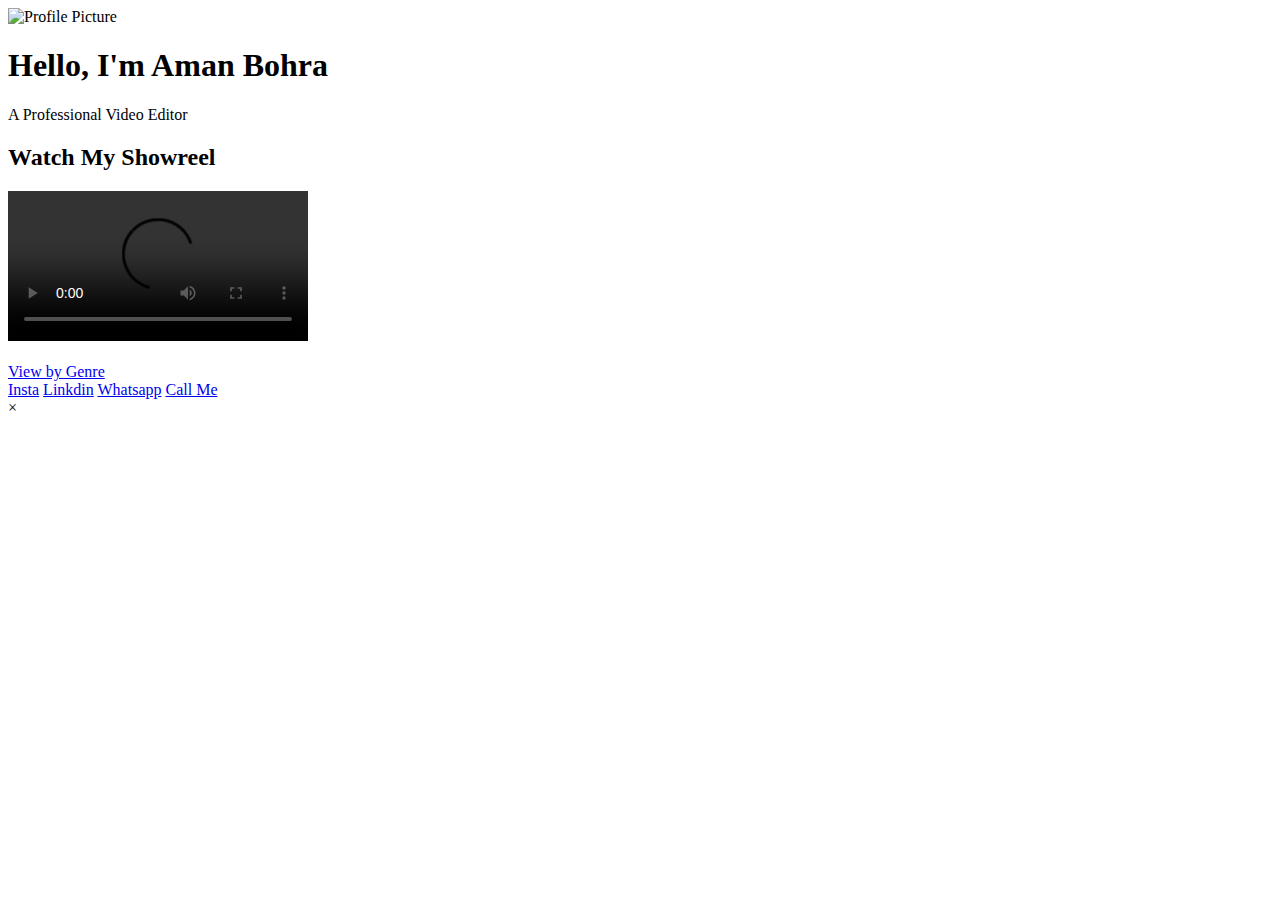
==== index.html @ 7eae5680 "Addded index.html" ====
<!DOCTYPE html>
<html lang="en">
<head>
    <meta charset="UTF-8">
    <meta name="viewport" content="width=device-width, initial-scale=1.0">
    <title>Home | Video Editor Portfolio</title>
    <link rel="stylesheet" href="csss.css">
    <link rel="stylesheet" href="ani.css">
</head>
<body>
    <div class="container">
        <header class="header">
            
            <div class="profile-wrapper">
                <img src="Profile.jpg" alt="Profile Picture" class="profile-pic" id="profile-pic">
            </div>
            <h1 class="fade-in">Hello, I'm Aman Bohra</h1>
            <p class="fade-in">A Professional Video Editor</p>
            <section class="intro-video hidden">
                <h2>Watch My Showreel</h2>
                <video controls autoplay playsinline class="showreel-video">
                    <source src="Main.mp4" type="video/mp4">
                    Your browser does not support the video tag.
                </video>
            </section>
            <section>

                <br>
                <a href="Portfolio.html" class="btn scale-in">View by Genre</a>

            
            </section>
            
        </header>
        <footer class="footer">
            <a href="https://www.instagram.com/amanbohrahere/" target="_blank" class="social-link">Insta</a>
            <a href="www.linkedin.com/in/amanbohrahere/" target="_blank" class="social-link">Linkdin</a>
            <a href="https://wa.me/8439027227" class="social-link" target="_blank">Whatsapp</a>

            <a href="tel:+918439027227" class="social-link">Call Me</a>
        </footer>
    </div>

    <!-- Modal -->
    <div id="profile-modal" class="modal">
        <span class="close">&times;</span>
        <img class="modal-content" id="modal-img">
        <div id="caption"></div>
    </div>

    <script src="jss.js"></script>
</body>
</html>
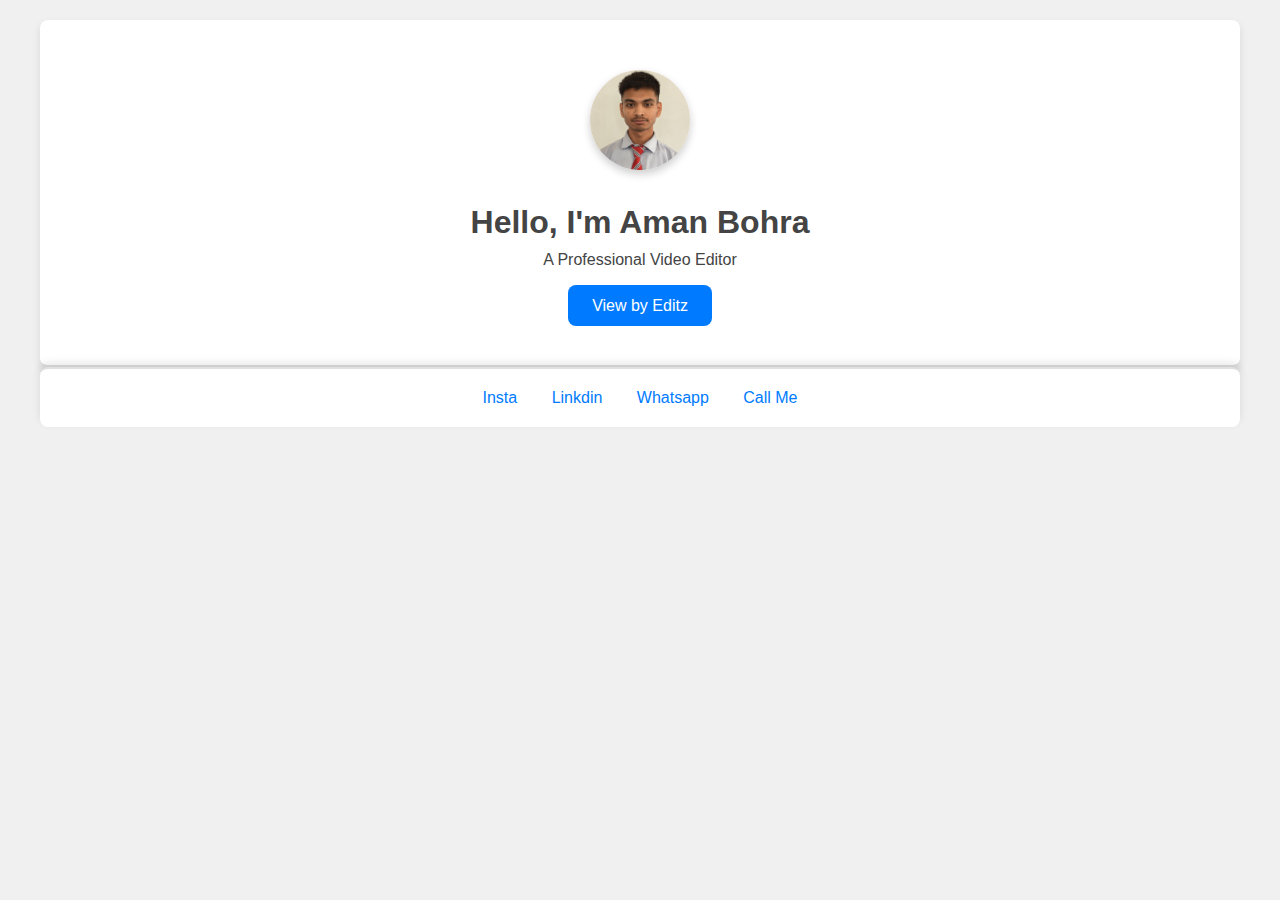
==== commit 2eb74087: "Update index.html" ====
--- a/index.html
+++ b/index.html
@@ -16,17 +16,11 @@
             </div>
             <h1 class="fade-in">Hello, I'm Aman Bohra</h1>
             <p class="fade-in">A Professional Video Editor</p>
-            <section class="intro-video hidden">
-                <h2>Watch My Showreel</h2>
-                <video controls autoplay playsinline class="showreel-video">
-                    <source src="Main.mp4" type="video/mp4">
-                    Your browser does not support the video tag.
-                </video>
-            </section>
+        
             <section>
 
                 <br>
-                <a href="Portfolio.html" class="btn scale-in">View by Genre</a>
+                <a href="Portfolio.html" class="btn scale-in">View by Editz</a>
 
             
             </section>
--- a/csss.css
+++ b/csss.css
@@ -0,0 +1,206 @@
+body {
+    font-family: 'Arial', sans-serif;
+    margin: 0;
+    padding: 0;
+    background-color: #f0f0f0; /* Light grey background */
+    color: #333; /* Dark grey text color */
+    overflow-x: hidden;
+}
+
+.container {
+    max-width: 1200px;
+    margin: 0 auto;
+    padding: 20px;
+}
+
+.header {
+    text-align: center;
+    padding: 50px 20px;
+    background-color: #ffffff; /* White background for header */
+    border-bottom: 2px solid #e0e0e0; /* Light grey border at the bottom */
+    border-radius: 8px;
+    box-shadow: 0 4px 8px rgba(0,0,0,0.1);
+}
+
+.profile-wrapper {
+    position: relative;
+    display: inline-block;
+    margin-bottom: 20px;
+}
+
+.profile-pic {
+    width: 100px;
+    height: 100px;
+    border-radius: 50%;
+    box-shadow: 0 4px 8px rgba(0,0,0,0.2);
+    animation: scaleIn 2s ease-in-out;
+}
+
+h1, p {
+    margin: 10px 0;
+    color: #444; /* Slightly lighter grey for text */
+}
+
+.fade-in {
+    animation: fadeIn 1s ease-in-out;
+}
+
+@keyframes fadeIn {
+    from { opacity: 0; }
+    to { opacity: 1; }
+}
+
+.btn {
+    padding: 12px 24px;
+    background-color: #007bff; /* Bootstrap primary blue color */
+    color: #ffffff;
+    text-decoration: none;
+    border-radius: 8px;
+    transition: background-color 0.3s ease, transform 0.3s ease;
+}
+
+.scale-in {
+    animation: scaleIn 0.5s ease-in-out;
+}
+
+.btn:hover {
+    background-color: #0056b3; /* Darker blue on hover */
+    transform: scale(1.05);
+}
+
+.footer {
+    text-align: center;
+    padding: 20px 0;
+    background-color: #ffffff; /* White background for footer */
+    border-top: 2px solid #e0e0e0; /* Light grey border at the top */
+    border-radius: 8px;
+    box-shadow: 0 -4px 8px rgba(0,0,0,0.1);
+}
+
+.footer a {
+    margin: 0 15px;
+    color: #007bff; /* Blue color for links */
+    text-decoration: none;
+    font-size: 16px;
+    transition: color 0.3s ease, transform 0.3s ease;
+}
+
+.social-link {
+    transition: color 0.3s ease, transform 0.3s ease;
+}
+
+.social-hover {
+    color: #0056b3; /* Darker blue on hover */
+    transform: scale(1.1);
+}
+
+.portfolio-section {
+    text-align: center;
+    padding: 20px 0;
+}
+
+.genre {
+    display: inline-block;
+    padding: 12px 24px;
+    margin: 10px;
+    background-color: #007bff; /* Blue background for genre buttons */
+    color: #ffffff;
+    border-radius: 8px;
+    cursor: pointer;
+    transition: background-color 0.3s ease, transform 0.3s ease;
+}
+
+.scale-in {
+    animation: scaleIn 0.5s ease-in-out;
+}
+
+.genre:hover {
+    background-color: #0056b3; /* Darker blue on hover */
+    transform: scale(1.05);
+}
+.video-gallery {
+    display: grid;
+
+    grid-template-columns: repeat(autofit,2, 1fr); /* 2 columns */
+    grid-template-rows: repeat(2, auto);  /* 2 rows, auto height based on content */
+    gap: 20px; /* Space between grid items */
+    padding: 20px 0;
+}
+
+.video-item {
+    width: 100%; /* Full width of the grid cell */
+    border-radius: 10px;
+    box-shadow: 0 4px 8px rgba(0,0,0,0.2);
+    transition: transform 0.3s ease;
+}
+
+.video-item:hover {
+    transform: scale(1.05); /* Slight zoom effect on hover */
+}
+
+
+.slide-in {
+    animation: slideIn 0.5s ease-in-out;
+}
+
+@keyframes slideIn {
+    from { transform: translateY(20px); opacity: 0; }
+    to { transform: translateY(0); opacity: 1; }
+}
+/* Add this to your existing csss.css */
+
+.modal {
+    display: none;
+    position: fixed;
+    z-index: 1;
+    left: 0;
+    top: 0;
+    width: 100%;
+    height: 100%;
+    overflow: auto;
+    background-color: rgba(0,0,0,0.8);
+    padding-top: 60px;
+}
+
+.modal-content {
+    margin: auto;
+    display: block;
+    width: 80%;
+    max-width: 700px;
+    border-radius: 8px;
+}
+
+.close {
+    position: absolute;
+    top: 10px;
+    right: 25px;
+    color: #ffffff;
+    font-size: 35px;
+    font-weight: bold;
+}
+
+.close:hover,
+.close:focus {
+    color: #ff0000;
+    text-decoration: none;
+    cursor: pointer;
+}
+
+/* New Video Section */
+.intro-video {
+    margin-top: 20px;
+    text-align: center;
+}
+
+.intro-video h2 {
+    margin-bottom: 10px;
+    color: #444;
+}
+
+.showreel-video {
+    width: 100%;
+    max-width: 800px; /* Adjust as needed */
+    border-radius: 8px;
+    box-shadow: 0 4px 8px rgba(0,0,0,0.2);
+    animation: scaleIn 1s ease-in-out;
+}
--- a/ani.css
+++ b/ani.css
@@ -0,0 +1,52 @@
+.fade-in {
+    animation: fadeIn 1s ease-in-out;
+}
+
+@keyframes fadeIn {
+    from { opacity: 0; }
+    to { opacity: 1; }
+}
+
+.scale-in {
+    animation: scaleIn 0.5s ease-in-out;
+}
+
+@keyframes scaleIn {
+    from { transform: scale(0.8); opacity: 0; }
+    to { transform: scale(1); opacity: 1; }
+}
+
+.social-hover {
+    animation: bounce 0.3s ease-in-out;
+}
+
+@keyframes bounce {
+    0%, 100% { transform: translateY(0); }
+    50% { transform: translateY(-10px); }
+}
+
+.slide-in {
+    animation: slideIn 0.5s ease-in-out;
+}
+
+@keyframes slideIn {
+    from { transform: translateY(20px); opacity: 0; }
+    to { transform: translateY(0); opacity: 1; }
+}
+/* Smooth fade-in with delay */
+@keyframes fadeInDelayed {
+    from { opacity: 0; transform: translateY(20px); }
+    to { opacity: 1; transform: translateY(0); }
+}
+
+/* Apply animation for elements that should fade in */
+.delayed-intro {
+    opacity: 0;
+    animation: fadeInDelayed 4s ease-in-out forwards;
+}
+
+/* Additional class for video section */
+.hidden {
+    opacity: 0;
+    animation: fadeInDelayed 1s ease-in-out forwards;
+}
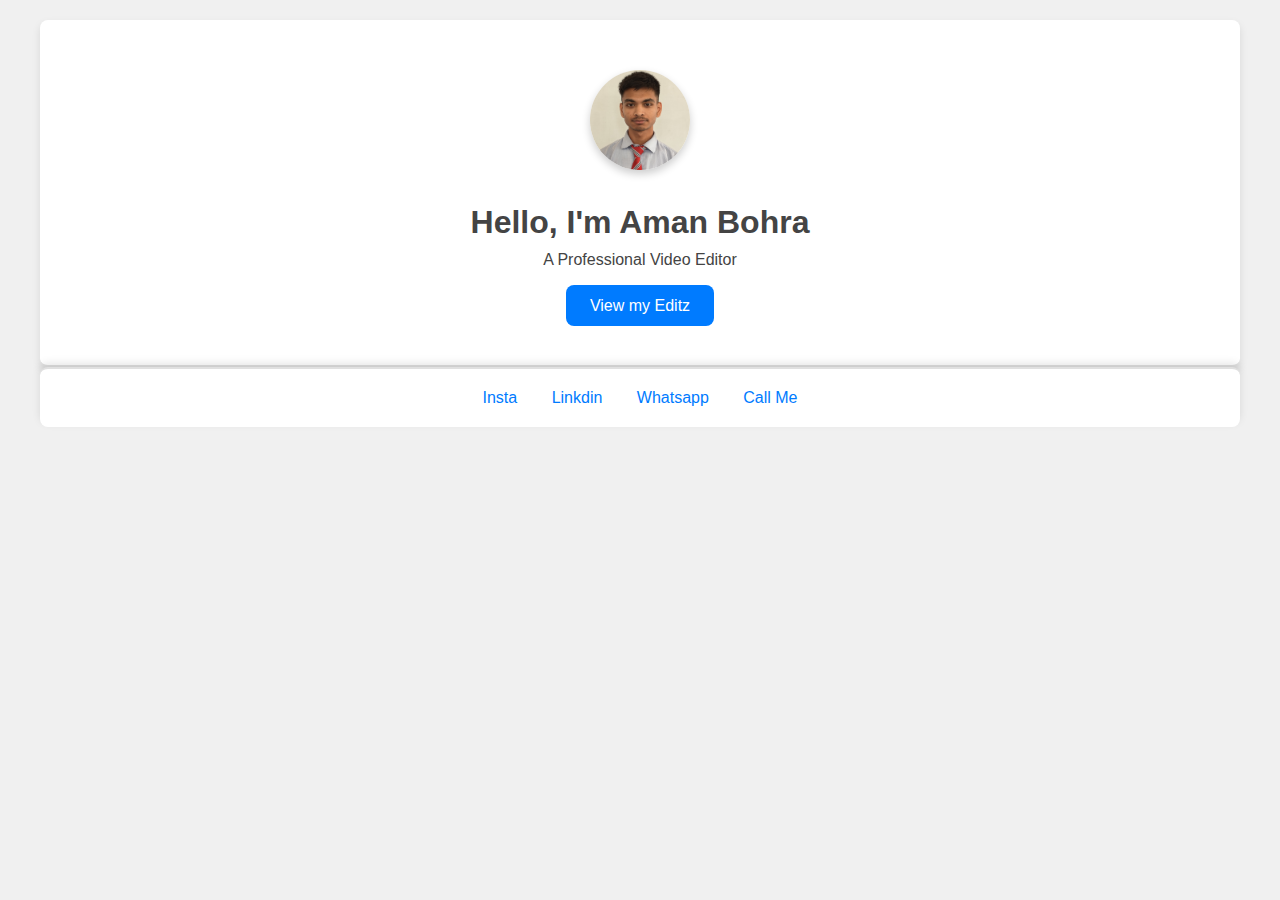
==== commit ab1f1cef: "Update index.html" ====
--- a/index.html
+++ b/index.html
@@ -20,7 +20,7 @@
             <section>
 
                 <br>
-                <a href="Portfolio.html" class="btn scale-in">View by Editz</a>
+                <a href="Portfolio.html" class="btn scale-in">View my Editz</a>
 
             
             </section>
